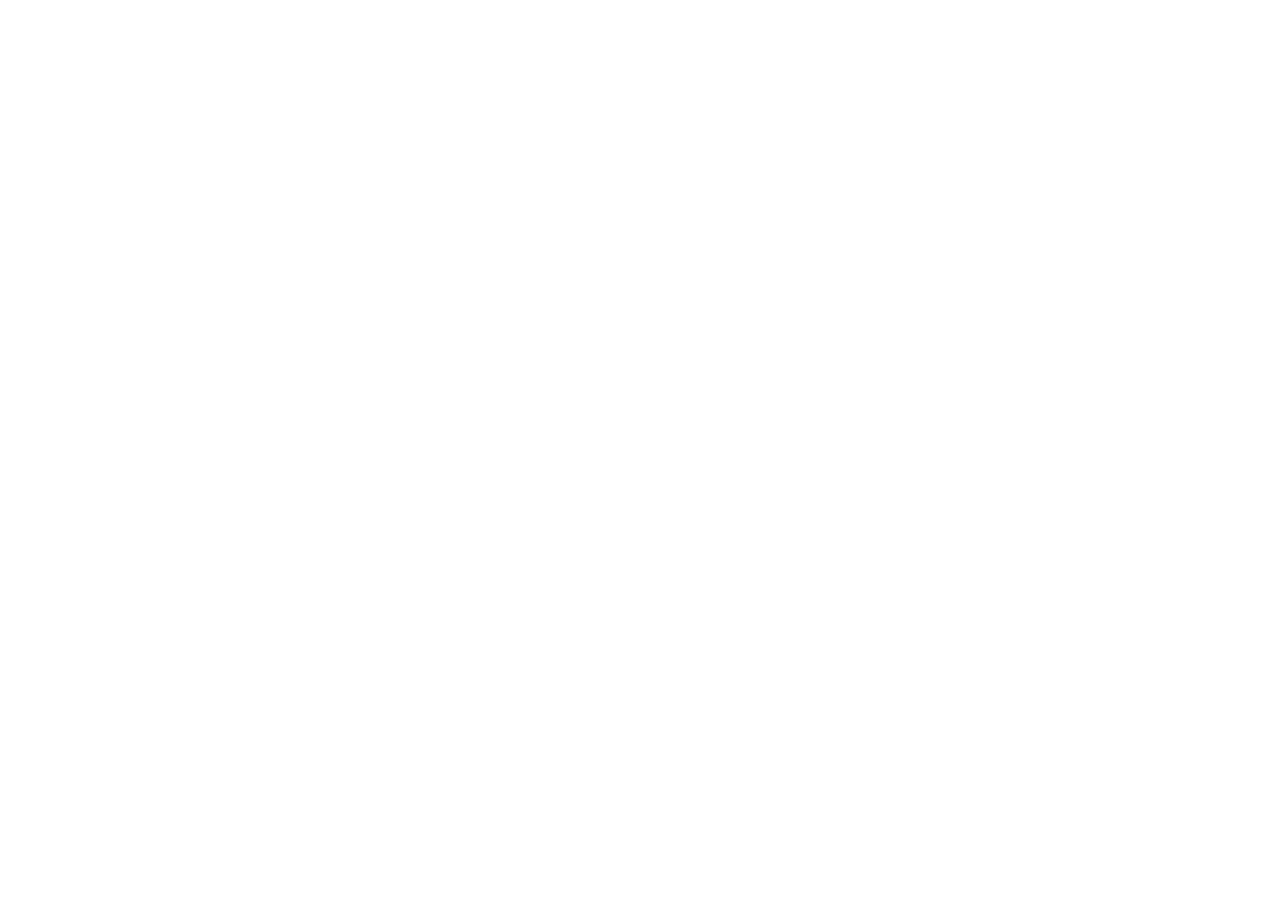
==== index.html @ a2be9243 "Creación código index" ====
<!DOCTYPE html>
<html lang="en">
<head>
    <meta charset="UTF-8">
    <meta http-equiv="X-UA-Compatible" content="IE=edge">
    <meta name="viewport" content="width=device-width, initial-scale=1.0">
    <title>Document</title>
</head>
<body>
    
</body>
</html>
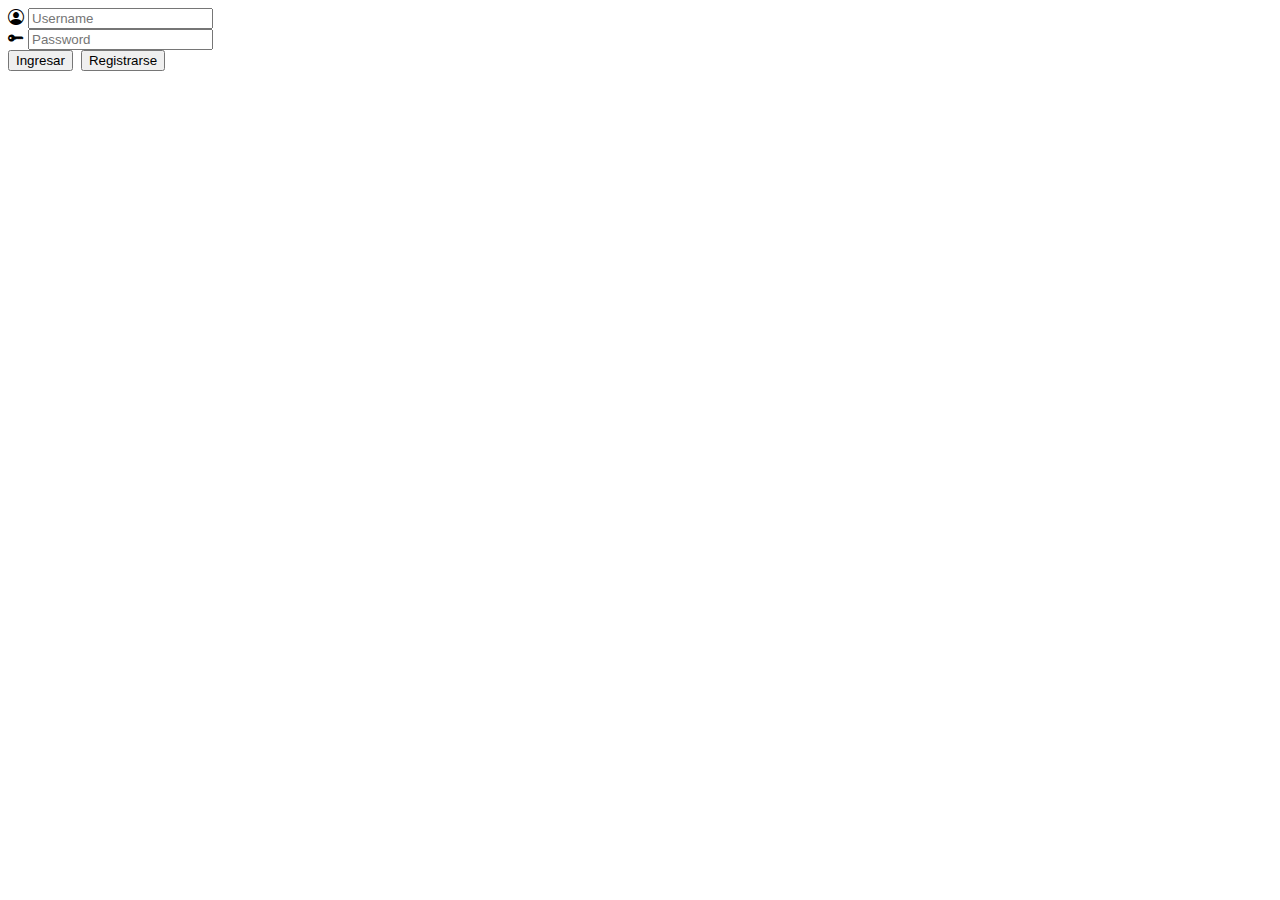
==== commit 2fe6f46d: "Código HTML index y subido documento Sprint1" ====
--- a/index.html
+++ b/index.html
@@ -1,12 +1,55 @@
 <!DOCTYPE html>
 <html lang="en">
+
 <head>
     <meta charset="UTF-8">
     <meta http-equiv="X-UA-Compatible" content="IE=edge">
     <meta name="viewport" content="width=device-width, initial-scale=1.0">
-    <title>Document</title>
+
+    <link href="https://cdn.jsdelivr.net/npm/bootstrap@5.1.1/dist/css/bootstrap.min.css" rel="stylesheet"
+        integrity="sha384-F3w7mX95PdgyTmZZMECAngseQB83DfGTowi0iMjiWaeVhAn4FJkqJByhZMI3AhiU" crossorigin="anonymous">
+    <script src="https://cdn.jsdelivr.net/npm/bootstrap@5.1.1/dist/js/bootstrap.bundle.min.js"
+        integrity="sha384-/bQdsTh/da6pkI1MST/rWKFNjaCP5gBSY4sEBT38Q/9RBh9AH40zEOg7Hlq2THRZ"
+        crossorigin="anonymous"></script>
+
+    <link rel="stylesheet" href="https://cdn.jsdelivr.net/npm/bootstrap-icons@1.5.0/font/bootstrap-icons.css">
+
+    <title>Proyecto Ciclo III</title>
 </head>
+
 <body>
-    
+    <div class="container">
+        <form action="registro.html" method="POST">
+            <div class="row border bg-primary">
+                <div class="col">
+
+                    <div class="input-group mb-3">
+                        <span class="input-group-text" id="basic-addon1"><i class="bi bi-person-circle"></i></i></span>
+                        <input type="text" class="form-control" placeholder="Username" aria-label="Username"
+                            aria-describedby="basic-addon1">
+                    </div>
+                    <div class="input-group mb-3">
+                        <span class="input-group-text" id="basic-addon1"><i class="bi bi-key-fill"></i></i></span>
+                        <input type="password" class="form-control" placeholder="Password" aria-label="Password"
+                            aria-describedby="basic-addon1">
+                    </div>
+                    <div class="input-group mb-3">
+                        <button type="button" class="btn btn-success">Ingresar</button>&nbsp
+                        <button type="submit" class="btn btn-dark">Registrarse</button>
+                    </div>
+
+                </div>
+                
+                <div class="col">
+
+                   
+                
+                </div>
+               
+            </div>
+        </form>
+    </div>
+
 </body>
+
 </html>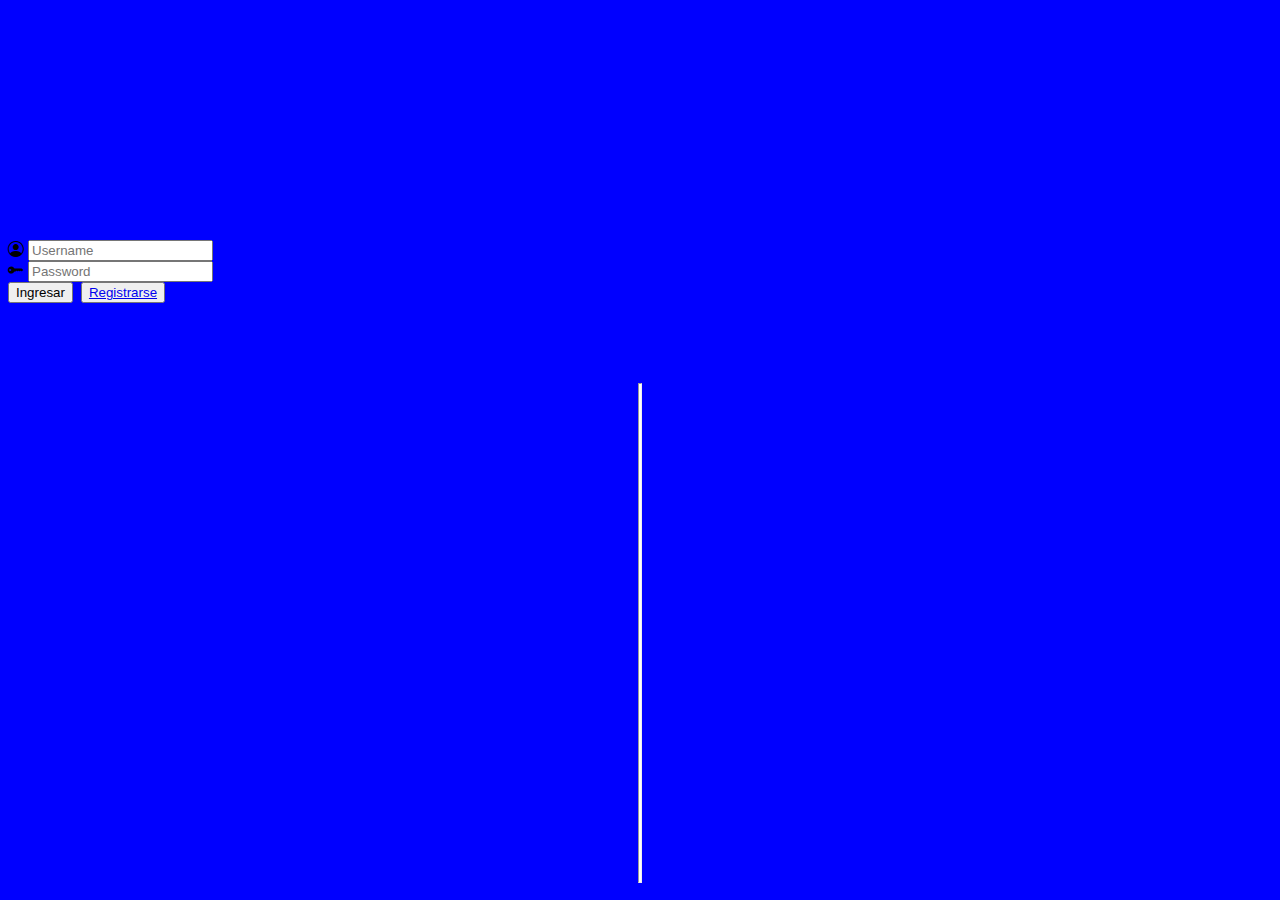
==== commit d7407362: "Actualización index, registro del Id en el botón registrarse" ====
--- a/index.html
+++ b/index.html
@@ -11,7 +11,7 @@
     <script src="https://cdn.jsdelivr.net/npm/bootstrap@5.1.1/dist/js/bootstrap.bundle.min.js"
         integrity="sha384-/bQdsTh/da6pkI1MST/rWKFNjaCP5gBSY4sEBT38Q/9RBh9AH40zEOg7Hlq2THRZ"
         crossorigin="anonymous"></script>
-
+    <link rel="stylesheet" href="estilos.css">
     <link rel="stylesheet" href="https://cdn.jsdelivr.net/npm/bootstrap-icons@1.5.0/font/bootstrap-icons.css">
 
     <title>Proyecto Ciclo III</title>
@@ -20,8 +20,8 @@
 <body>
     <div class="container">
         <form action="registro.html" method="POST">
-            <div class="row border bg-primary">
-                <div class="col">
+            <div class="row">
+                <div class="col" id="login">
 
                     <div class="input-group mb-3">
                         <span class="input-group-text" id="basic-addon1"><i class="bi bi-person-circle"></i></i></span>
@@ -35,11 +35,14 @@
                     </div>
                     <div class="input-group mb-3">
                         <button type="button" class="btn btn-success">Ingresar</button>&nbsp
-                        <button type="submit" class="btn btn-dark">Registrarse</button>
+                        <button type="button" class="btn btn-dark"><a id="btn-registrar" href="registro.html">Registrarse</a></button>
+                        
                     </div>
 
                 </div>
-                
+                <div class="col">
+                    <hr id="lineaVertical" width="2" size="500">
+                </div>
                 <div class="col">
 
                    
--- a/estilos.css
+++ b/estilos.css
@@ -0,0 +1,13 @@
+body{
+background-color: blue;
+}
+
+#login{
+    margin-top: 15rem;
+}
+
+#lineaVertical{
+   background: white;
+   margin-top: 5rem;
+
+}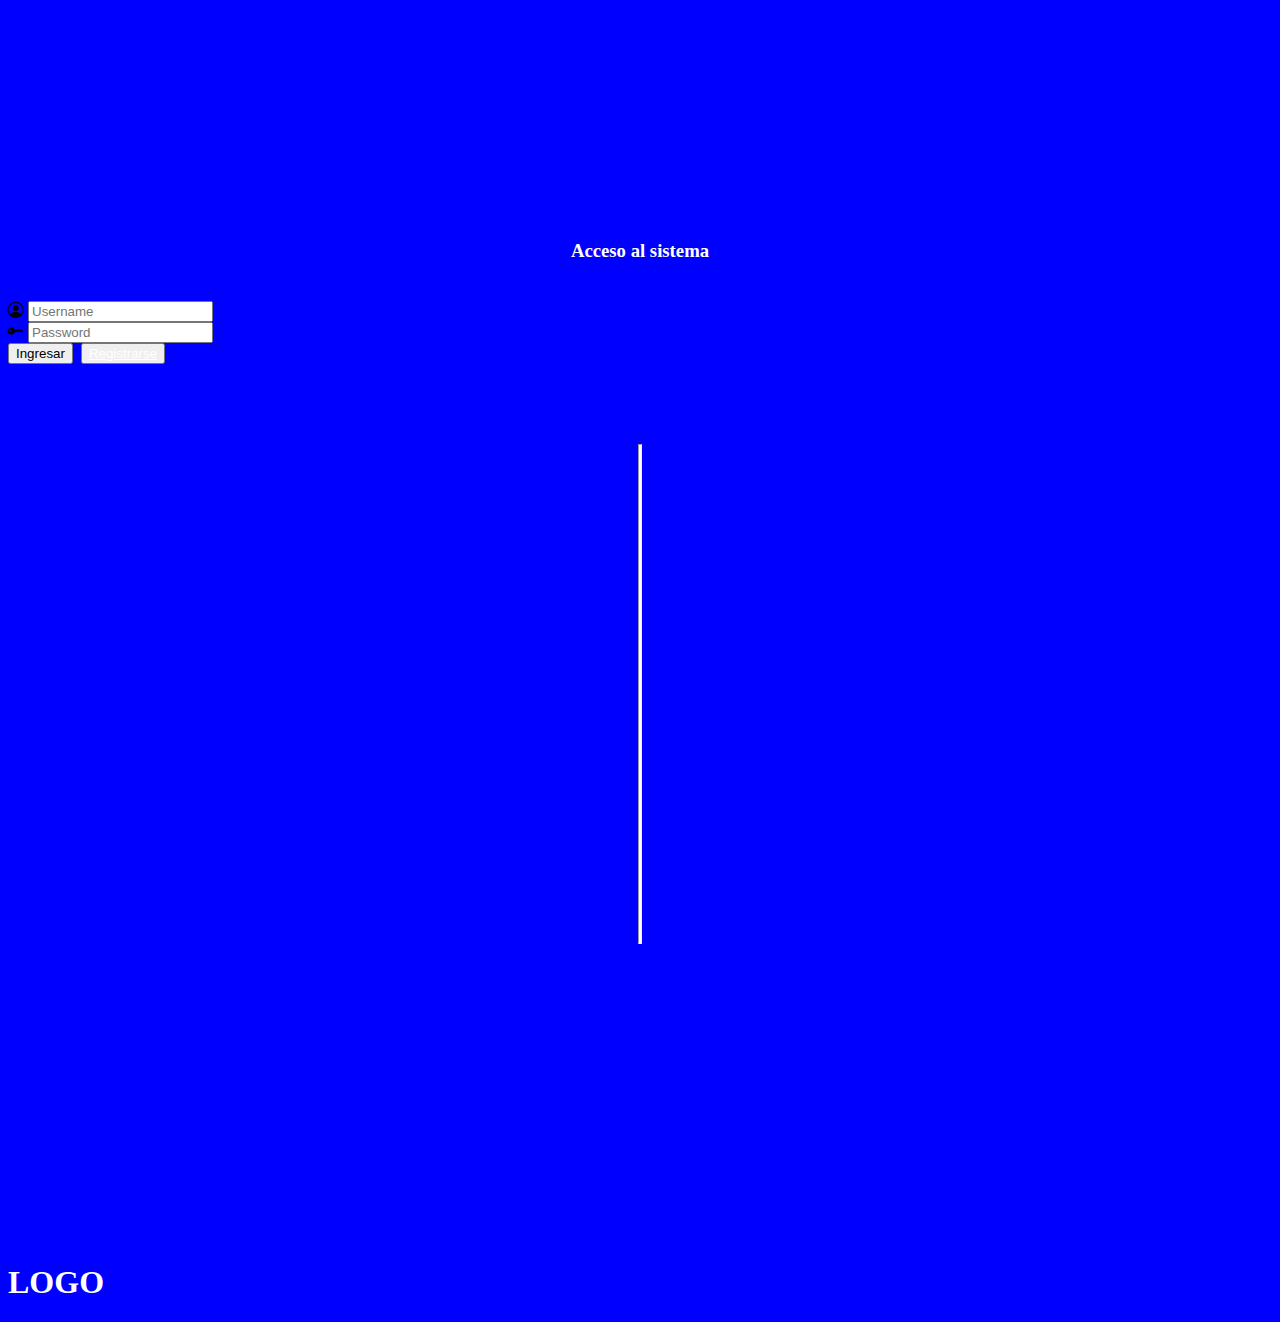
==== commit c158ecc0: "últimos ajustes página index, se agrega el espacio del logo" ====
--- a/index.html
+++ b/index.html
@@ -21,7 +21,9 @@
     <div class="container">
         <form action="registro.html" method="POST">
             <div class="row">
-                <div class="col" id="login">
+                <div class="col-5" id="login">
+
+                    <h3  id="titulo">Acceso al sistema</h3>
 
                     <div class="input-group mb-3">
                         <span class="input-group-text" id="basic-addon1"><i class="bi bi-person-circle"></i></i></span>
@@ -40,12 +42,12 @@
                     </div>
 
                 </div>
-                <div class="col">
+                <div class="col-2">
                     <hr id="lineaVertical" width="2" size="500">
                 </div>
-                <div class="col">
+                <div class="col-5">
 
-                   
+                   <h1 id="logo">LOGO</h1>
                 
                 </div>
                
--- a/estilos.css
+++ b/estilos.css
@@ -10,4 +10,22 @@
    background: white;
    margin-top: 5rem;
 
+}
+
+#logo{
+
+    margin-top: 20rem;
+    color: white;
+  
+}
+
+#titulo{
+    text-align: center;
+    color: white;
+    padding-bottom: 20px;
+}
+
+#btn-registrar{
+
+    color: white;
 }